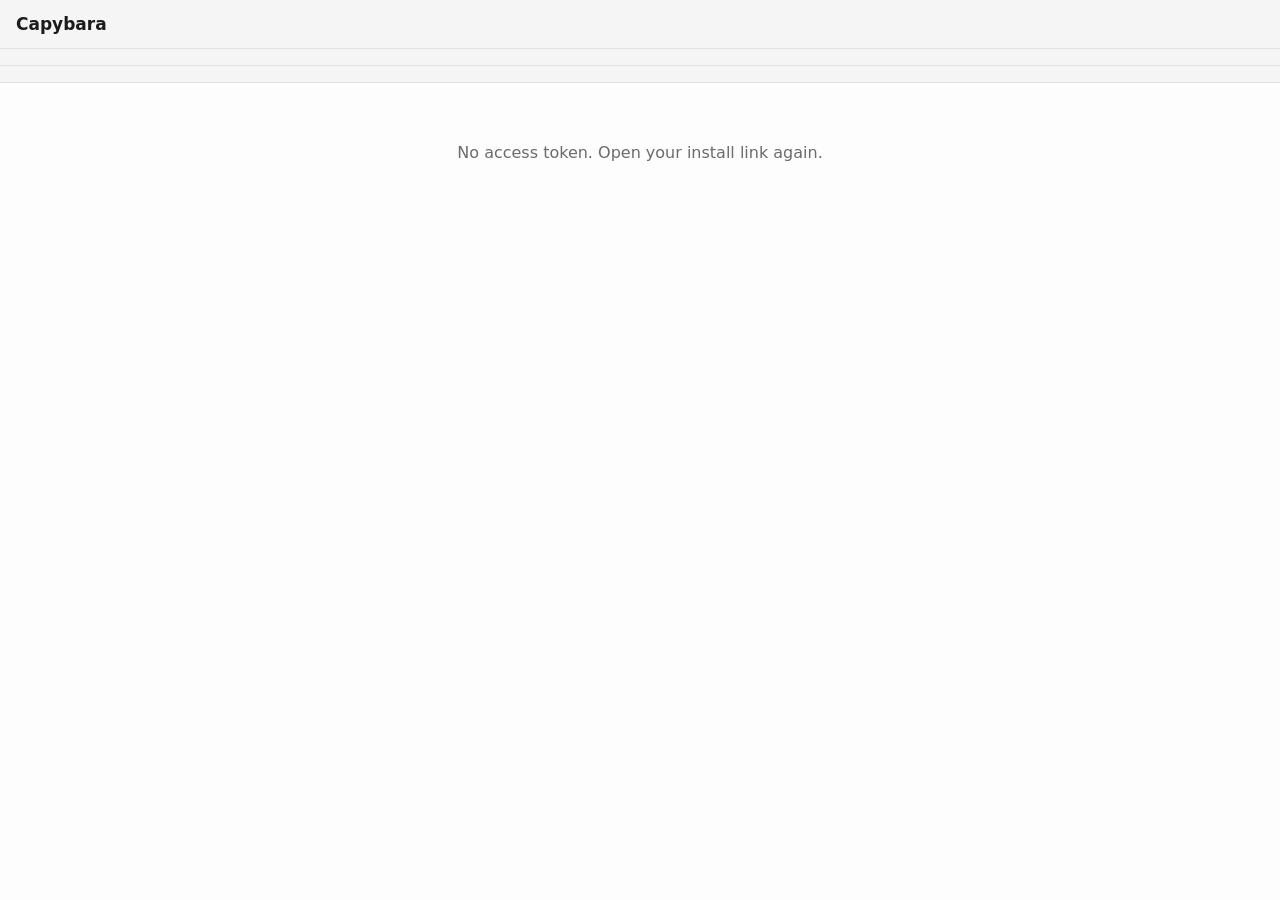
==== web/index.html @ 8b7e3c20 "Fix the three things AnkiDroid shows that the app did not All three found by comparing the app again" ====
<!doctype html>
<html lang="en">
<head>
<meta charset="utf-8" />
<meta name="viewport" content="width=device-width, initial-scale=1" />
<title>Capybara</title>
<link rel="stylesheet" href="theme.css" />
<style>
  /* Palette matches AnkiDroid's own night theme as closely as CSS reasonably
     allows: near-black surfaces at two elevations (toolbar/stats strip a shade
     lighter than the card body), the same new/learning/review color convention
     (blue/red/green), and the same button treatment (Again/Good/Easy solid-filled,
     Hard visually quieter). Light mode is a straight inversion for anyone who
     isn't in night mode — Anki supports both, so this does too. Color tokens and
     toolbar chrome live in theme.css, shared with scan.html. */
  #stats-strip {
    display: flex;
    gap: 16px;
    padding: 8px 16px;
    background: var(--bg-toolbar);
    border-bottom: 1px solid var(--border);
    font-size: 14px;
    font-variant-numeric: tabular-nums;
  }
  /* .new/.learning/.review/.pending moved to theme.css — stats.html's collection
     composition blocks need the same three colors, and the bug that made this
     class-not-container-scoped in the first place (see theme.css's own comment)
     applies just as much across pages as within one. */

  /* Deck list */
  .deck-row {
    display: flex;
    align-items: center;
    justify-content: space-between;
    padding: 16px 4px;
    border-bottom: 1px solid var(--border);
    cursor: pointer;
  }
  .deck-row:hover { background: var(--bg-toolbar); }

  /* The post-answer notice: what was just recorded, and the way back from it.
     Sits under the toolbar rather than floating over the card, because it must
     never cover the rating buttons on a short phone screen — the bar at the
     bottom is the one piece of UI that has to stay reachable at all times. */
  #notice {
    display: flex;
    align-items: center;
    gap: 12px;
    padding: 8px 16px;
    background: var(--bg-toolbar);
    color: var(--fg-muted);
    font-size: 14px;
    border-bottom: 1px solid var(--border);
  }
  #notice .notice-text { flex: 1; min-width: 0; }

  /* Spelling cards (the Capybara+ note type's second template). The dots show
     how many letters are coming, the way AnkiDroid's own spelling card does —
     enough of a hint to make a long word answerable without giving it away. */
  #spelling-dots {
    margin: 18px 0 8px;
    letter-spacing: 4px;
    color: var(--btn-again);
    font-size: 20px;
  }
  #spelling-input {
    width: 100%;
    box-sizing: border-box;
    margin-top: 12px;
    padding: 10px 12px;
    font-size: 20px;
    color: var(--fg);
    background: transparent;
    border: none;
    border-bottom: 2px solid var(--btn-good);
    border-radius: 0;
  }
  #spelling-input:focus { outline: none; }
  #spelling-verdict { font-weight: 600; margin-bottom: 4px; }
  #spelling-verdict.right { color: var(--btn-good); }
  #spelling-verdict.wrong { color: var(--btn-again); }
  .spelling-typed { color: var(--fg-muted); font-size: 14px; margin-bottom: 8px; }
  #notice.leech .notice-text { color: var(--btn-again, #c1554a); font-weight: 600; }
  #notice button {
    flex: none;
    padding: 6px 14px;
    font-size: 14px;
    border-radius: 6px;
    border: 1px solid var(--border);
    background: var(--bg-card);
    color: var(--fg);
    cursor: pointer;
  }
  .deck-name { font-size: 16px; }
  .deck-counts { display: flex; gap: 12px; font-size: 15px; font-variant-numeric: tabular-nums; }
  #session-footer {
    text-align: center;
    color: var(--fg-muted);
    font-size: 13px;
    padding: 20px 0;
  }
  #session-footer a { color: var(--fg-muted); text-decoration: underline; }

  /* Card */
  #card {
    padding: 32px 4px;
    text-align: center;
    min-height: 55vh;
    display: flex;
    flex-direction: column;
    gap: 10px;
  }
  #lemma { font-size: 30px; font-weight: 600; }
  #back { display: none; flex-direction: column; gap: 8px; }
  #back.visible { display: flex; }
  hr.divider { width: 100%; border: none; border-top: 1px solid var(--border); margin: 4px 0; }
  .translation { font-size: 22px; }
  .gloss { color: var(--fg-muted); }
  .pos { font-size: 13px; color: var(--fg-muted); font-style: italic; }
  .example { margin-top: 14px; }
  .example-translation { color: var(--fg-muted); font-size: 15px; }

  #answer-bar { position: fixed; bottom: 0; left: 0; right: 0; }
  #reveal-btn {
    width: 100%;
    padding: 18px;
    border: none;
    background: var(--btn-reveal);
    color: var(--btn-fg);
    font-size: 16px;
    cursor: pointer;
  }
  #rating-row { display: flex; }
  #rating-row button {
    flex: 1;
    border: none;
    padding: 10px 4px 16px;
    color: var(--btn-fg);
    font-size: 15px;
    cursor: pointer;
    display: flex;
    flex-direction: column;
    gap: 4px;
  }
  #rating-row .interval { font-size: 12px; opacity: 0.85; }
  .rating-again { background: var(--btn-again); }
  .rating-hard { background: var(--btn-hard-bg); color: var(--btn-hard-fg); }
  .rating-good { background: var(--btn-good); }
  .rating-easy { background: var(--btn-easy); }

  #tools-row { display: flex; gap: 8px; justify-content: center; margin-top: 20px; }
  #tools-row button {
    background: none;
    border: 1px solid var(--border);
    border-radius: 6px;
    color: var(--fg-muted);
    font-size: 13px;
    padding: 6px 12px;
    cursor: pointer;
  }

  #edit-form { display: none; flex-direction: column; gap: 10px; text-align: left; padding-top: 8px; }
  #edit-form.visible { display: flex; }
  #edit-form label { font-size: 12px; color: var(--fg-muted); }
  #edit-form input {
    width: 100%;
    padding: 9px;
    border-radius: 6px;
    border: 1px solid var(--border);
    background: var(--bg-page);
    color: var(--fg);
    font-size: 14px;
  }
  #edit-errors { color: var(--btn-again); font-size: 13px; }

  #empty, #error { text-align: center; padding: 60px 16px; color: var(--fg-muted); }

  /* Pronunciation (D18) — record-and-score instead of reveal-and-rate. */
  #pronunciation-control { margin: 24px 0; }
  .mic-btn {
    width: 84px;
    height: 84px;
    border-radius: 50%;
    border: none;
    font-size: 32px;
    cursor: pointer;
    background: var(--btn-good);
    color: var(--btn-fg);
  }
  .mic-btn.recording { background: var(--btn-again); }
  #pronunciation-status { color: var(--fg-muted); font-size: 13px; margin-top: 8px; }
  #pronunciation-result {
    margin: 16px 0;
    padding: 14px;
    border-radius: 8px;
    background: var(--bg-toolbar);
  }
  .bucket-label { font-size: 18px; font-weight: 700; letter-spacing: 0.04em; }
  #pronunciation-result.bucket-right .bucket-label { color: var(--stat-review); }
  #pronunciation-result.bucket-close .bucket-label { color: var(--btn-hard-fg); }
  #pronunciation-result.bucket-wrong .bucket-label { color: var(--btn-again); }
  #pronunciation-result .transcript { margin-top: 6px; font-style: italic; color: var(--fg-muted); }
  #pronunciation-error { color: var(--btn-again); font-size: 13px; margin-top: 8px; }
  #continue-btn {
    width: 100%;
    padding: 14px;
    border: none;
    border-radius: 8px;
    background: var(--btn-reveal);
    color: var(--btn-fg);
    font-size: 15px;
    cursor: pointer;
    margin-top: 8px;
  }
  .card-kind-badge {
    /* #card is a flex column with default align-items: stretch — without
       align-self here this stretches to the card's full width instead of
       sizing to its own text (caught by a Playwright screenshot showing a
       full-width pill instead of a small badge). */
    align-self: center;
    font-size: 11px;
    color: var(--fg-muted);
    border: 1px solid var(--border);
    border-radius: 4px;
    padding: 2px 8px;
    margin-bottom: 8px;
  }
</style>
</head>
<body>
<div id="toolbar">
  <button id="back-btn" class="icon-btn" hidden>←</button>
  <h1 id="title">Capybara</h1>
  <a id="scan-link" class="icon-btn" href="./scan.html" hidden>📷</a>
</div>
<div id="stats-strip" hidden></div>
<div id="notice" hidden></div>
<main id="content"><div id="loading" style="padding: 40px; text-align: center; color: var(--fg-muted)">Loading…</div></main>
<script src="https://telegram.org/js/telegram-web-app.js"></script>
<script type="module" src="app.js"></script>
</body>
</html>
---- web/theme.css ----
/* Shared across every page in web/ (index.html, scan.html) — the AnkiDroid-matched
 * palette and the toolbar chrome that looks identical wherever it appears.
 * Page-specific layout (deck list, card, rating row, scan results, …) stays in
 * each page's own <style> block; this file is only what would otherwise be copied
 * verbatim into a second <style> block and drift the first time one page's colors
 * changed and the other's didn't. */
:root {
  color-scheme: light dark;
  --bg-page: #fdfdfd;
  --bg-toolbar: #f5f5f5;
  --bg-card: #fdfdfd;
  --fg: #1b1b1b;
  --fg-muted: #6b6b6b;
  --border: #e0e0e0;
  --stat-new: #3b6ea5;
  --stat-learning: #c0392b;
  --stat-review: #1e8e5a;
  --btn-again: #c0392b;
  --btn-hard-bg: #ececeb;
  --btn-hard-fg: #8a6116;
  --btn-good: #1e8e5a;
  --btn-easy: #2471a3;
  --btn-reveal: #3b4a5a;
  --btn-fg: #ffffff;
}
@media (prefers-color-scheme: dark) {
  :root {
    --bg-page: #17181a;
    --bg-toolbar: #232428;
    --bg-card: #1c1d20;
    --fg: #e8e8ea;
    --fg-muted: #8b8b90;
    --border: #35363a;
    --stat-new: #6ea3e8;
    --stat-learning: #e0685c;
    --stat-review: #4fbf8a;
    --btn-again: #b23a2d;
    --btn-hard-bg: #2c2d31;
    --btn-hard-fg: #d9a441;
    --btn-good: #2e7d4f;
    --btn-easy: #2e6da4;
    --btn-reveal: #38424f;
    --btn-fg: #ffffff;
  }
}
* { box-sizing: border-box; }
body {
  margin: 0;
  font-family: -apple-system, system-ui, sans-serif;
  background: var(--bg-page);
  color: var(--fg);
  min-height: 100vh;
}
#toolbar {
  display: flex;
  align-items: center;
  justify-content: space-between;
  padding: 14px 16px;
  background: var(--bg-toolbar);
  border-bottom: 1px solid var(--border);
}
#toolbar .icon-btn {
  background: none;
  border: none;
  color: var(--fg);
  font-size: 20px;
  cursor: pointer;
  padding: 4px 8px;
  line-height: 1;
  text-decoration: none;
  display: inline-block;
}
/* `[hidden]` has to win over the `display` set above — a bare `.icon-btn` rule at
 * this specificity otherwise overrides the `hidden` attribute's own UA-stylesheet
 * `display: none`, which is exactly what silently broke back-button hiding the
 * first time this was written (caught by a Playwright screenshot showing "←" on
 * the deck-list screen where it should never appear). */
#toolbar .icon-btn[hidden] { display: none; }
#toolbar h1 { font-size: 17px; margin: 0; font-weight: 600; }
main { max-width: 480px; margin: 0 auto; padding: 0 16px; }

/* Shared new/learning/review color convention — index.html's stats strip and
 * deck-list counts, and stats.html's collection-composition blocks all use these
 * same three classes, so the rule has to apply to the class alone, not scoped to
 * one container (a bug the first render of this caught: scoped to #stats-strip
 * only, the deck list's identical spans rendered with no color at all). */
.new { color: var(--stat-new); }
.learning { color: var(--stat-learning); }
.review { color: var(--stat-review); }
/* A queued-but-not-yet-synced review count (offline, step 3 §6) — deliberately
 * not one of the three colors above, since it isn't a due-queue bucket. */
.pending { color: var(--fg-muted); margin-left: auto; }
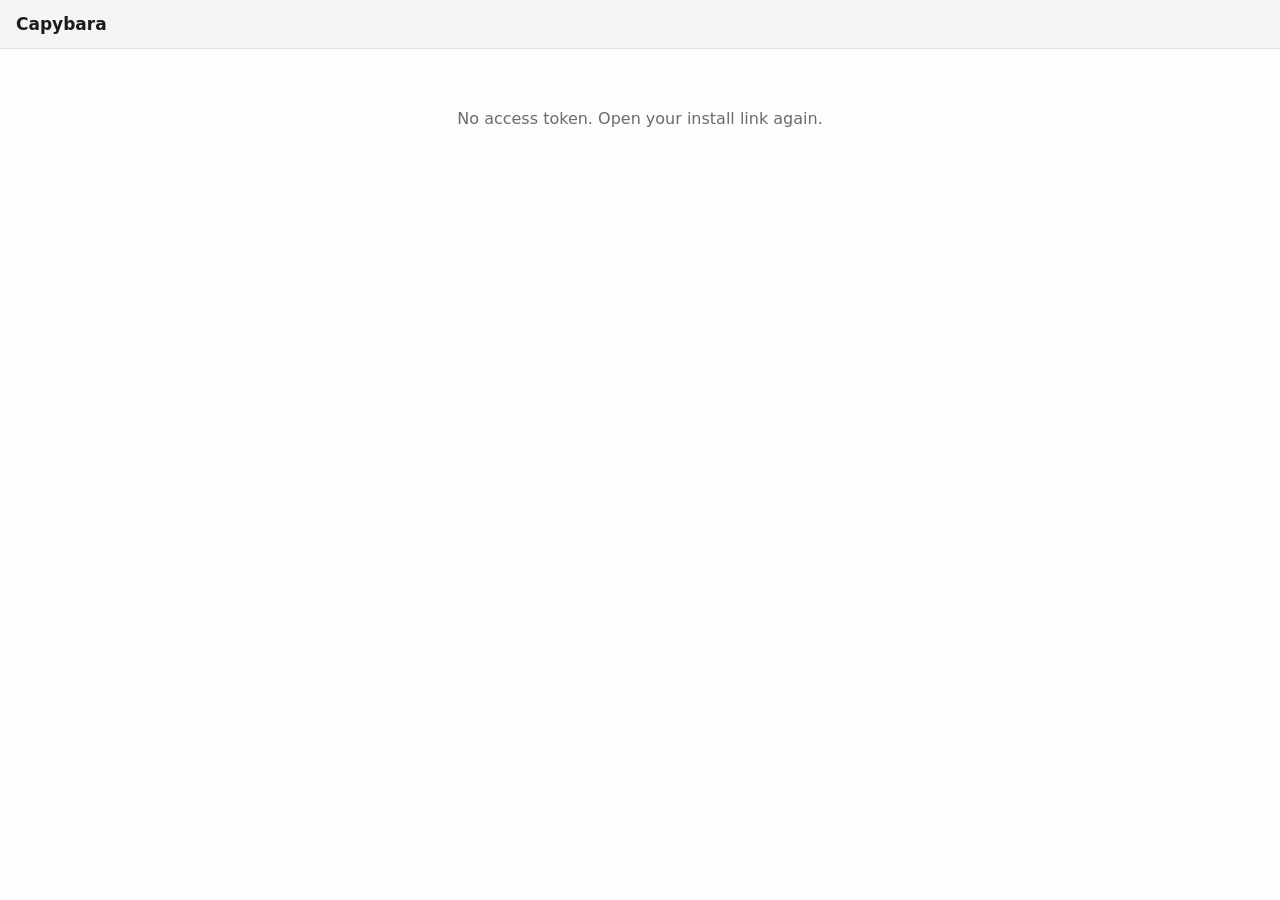
==== commit 801d6c33: "Group decks by person, and bring in Duolingo's encouragement layer Deck list: each person's decks (t" ====
--- a/web/index.html
+++ b/web/index.html
@@ -22,21 +22,89 @@
     font-size: 14px;
     font-variant-numeric: tabular-nums;
   }
+  /* `hidden` has to win over the display these two set -- an id rule's display
+     otherwise beats the attribute's own display:none, which left both showing as
+     empty bands above the deck list (the same trap theme.css notes for
+     .icon-btn). */
+  #stats-strip[hidden], #notice[hidden] { display: none; }
   /* .new/.learning/.review/.pending moved to theme.css — stats.html's collection
      composition blocks need the same three colors, and the bug that made this
      class-not-container-scoped in the first place (see theme.css's own comment)
      applies just as much across pages as within one. */
 
-  /* Deck list */
+  /* Deck list, grouped by person: each person's decks are the language they're
+     learning, and studying only your own group is what keeps the two schedules
+     apart (the collection is shared, one schedule per card). */
+  .person {
+    margin: 16px 0;
+    padding: 16px;
+    border: 2px solid var(--border);
+    border-radius: 16px;
+  }
+  .person-head { display: flex; align-items: center; gap: 12px; }
+  .avatar {
+    flex: none;
+    width: 44px;
+    height: 44px;
+    border-radius: 50%;
+    display: grid;
+    place-items: center;
+    font-size: 20px;
+    font-weight: 800;
+    color: #fff;
+    background: var(--duo-blue);
+  }
+  .person.partner .avatar { background: var(--duo-orange); }
+  .person-name { font-size: 18px; font-weight: 800; }
+  .person-sub { font-size: 13px; color: var(--fg-muted); }
+  .person-who { flex: 1; min-width: 0; }
+  .streak {
+    font-weight: 800;
+    font-size: 17px;
+    color: var(--duo-orange);
+    white-space: nowrap;
+  }
+  .streak.cold { color: var(--fg-muted); filter: grayscale(1); }
+  .goal { margin: 14px 0 4px; }
+  .goal-label {
+    display: flex;
+    justify-content: space-between;
+    font-size: 13px;
+    font-weight: 700;
+    color: var(--fg-muted);
+    margin-bottom: 6px;
+  }
+  .person .btn-3d { margin-top: 14px; }
+  .all-done { margin-top: 14px; text-align: center; font-weight: 700; color: var(--duo-green); }
+  .partner-toggle {
+    width: 100%;
+    margin-top: 10px;
+    background: none;
+    border: none;
+    color: var(--fg-muted);
+    font: inherit;
+    font-size: 13px;
+    font-weight: 700;
+    text-transform: uppercase;
+    letter-spacing: 0.6px;
+    cursor: pointer;
+  }
+  .partner-note { font-size: 12px; color: var(--fg-muted); margin: 8px 2px 0; }
   .deck-row {
     display: flex;
     align-items: center;
-    justify-content: space-between;
-    padding: 16px 4px;
-    border-bottom: 1px solid var(--border);
-    cursor: pointer;
-  }
-  .deck-row:hover { background: var(--bg-toolbar); }
+    gap: 12px;
+    margin-top: 10px;
+    padding: 12px 14px;
+    border: 2px solid var(--border);
+    border-bottom-width: 4px;
+    border-radius: 14px;
+    cursor: pointer;
+    transition: transform 80ms ease-out, border-bottom-width 80ms ease-out;
+    -webkit-tap-highlight-color: transparent;
+  }
+  .deck-row:active { transform: translateY(2px); border-bottom-width: 2px; }
+  .deck-icon { font-size: 22px; width: 28px; text-align: center; }
 
   /* The post-answer notice: what was just recorded, and the way back from it.
      Sits under the toolbar rather than floating over the card, because it must
@@ -54,13 +122,23 @@
   }
   #notice .notice-text { flex: 1; min-width: 0; }
 
-  /* Spelling cards (the Capybara+ note type's second template). The dots show
-     how many letters are coming, the way AnkiDroid's own spelling card does —
-     enough of a hint to make a long word answerable without giving it away. */
+  /* Spelling cards (the Capybara+ note type's second template). */
+  #spelling-answer {
+    margin: 12px 0 4px;
+    font-size: 30px;
+    font-weight: 700;
+    color: var(--btn-good);
+  }
+  /* The letter-count dots AnkiDroid's own type-in-the-answer widget shows
+     before you type — reviewer chrome, not template content, but real: a
+     screenshot of the actual app is what put this back after an earlier pass
+     removed it as guessed-at UI. Its own token rather than reusing --btn-again
+     — it's a typing hint, not a rating color, and reusing one would tie two
+     unrelated meanings together the moment either needed to change. */
   #spelling-dots {
     margin: 18px 0 8px;
     letter-spacing: 4px;
-    color: var(--btn-again);
+    color: var(--type-hint);
     font-size: 20px;
   }
   #spelling-input {
@@ -76,10 +154,8 @@
     border-radius: 0;
   }
   #spelling-input:focus { outline: none; }
-  #spelling-verdict { font-weight: 600; margin-bottom: 4px; }
-  #spelling-verdict.right { color: var(--btn-good); }
-  #spelling-verdict.wrong { color: var(--btn-again); }
-  .spelling-typed { color: var(--fg-muted); font-size: 14px; margin-bottom: 8px; }
+  /* #spelling-verdict is a .verdict-banner (below); only its spacing is local. */
+  #spelling-verdict { margin: 0 -4px 8px; }
   #notice.leech .notice-text { color: var(--btn-again, #c1554a); font-weight: 600; }
   #notice button {
     flex: none;
@@ -91,7 +167,7 @@
     color: var(--fg);
     cursor: pointer;
   }
-  .deck-name { font-size: 16px; }
+  .deck-name { flex: 1; min-width: 0; font-size: 16px; font-weight: 700; }
   .deck-counts { display: flex; gap: 12px; font-size: 15px; font-variant-numeric: tabular-nums; }
   #session-footer {
     text-align: center;
@@ -120,31 +196,76 @@
   .example { margin-top: 14px; }
   .example-translation { color: var(--fg-muted); font-size: 15px; }
 
-  #answer-bar { position: fixed; bottom: 0; left: 0; right: 0; }
-  #reveal-btn {
-    width: 100%;
-    padding: 18px;
-    border: none;
-    background: var(--btn-reveal);
-    color: var(--btn-fg);
-    font-size: 16px;
-    cursor: pointer;
-  }
-  #rating-row { display: flex; }
+  /* The session's progress, Duolingo-style: a thick bar across the top that
+     fills as cards are answered. */
+  #session-progress { margin: 14px 0 0; }
+
+  #answer-bar {
+    position: fixed;
+    bottom: 0;
+    left: 0;
+    right: 0;
+    padding: 12px 16px calc(16px + env(safe-area-inset-bottom));
+    background: var(--bg-page);
+    border-top: 2px solid var(--border);
+  }
+  #answer-bar > * { max-width: 480px; margin: 0 auto; }
+  #rating-row { display: flex; gap: 8px; }
   #rating-row button {
     flex: 1;
     border: none;
-    padding: 10px 4px 16px;
+    border-radius: 14px;
+    padding: 8px 4px 10px;
     color: var(--btn-fg);
+    font: inherit;
     font-size: 15px;
+    font-weight: 800;
     cursor: pointer;
     display: flex;
     flex-direction: column;
-    gap: 4px;
-  }
-  #rating-row .interval { font-size: 12px; opacity: 0.85; }
+    gap: 2px;
+    box-shadow: 0 var(--press-depth) 0 rgba(0, 0, 0, 0.28);
+    transition: transform 80ms ease-out, box-shadow 80ms ease-out;
+    -webkit-tap-highlight-color: transparent;
+  }
+  #rating-row button:active { transform: translateY(var(--press-depth)); box-shadow: 0 0 0 transparent; }
+  #rating-row .interval { font-size: 12px; font-weight: 600; opacity: 0.85; }
+  /* Room under the card for the fixed answer bar, so nothing scrolls behind it. */
+  #card { padding-bottom: 120px; }
+
+  /* Right/wrong banner for the cards that check an answer (spelling,
+     pronunciation): slides up from the bottom, green or red, like Duolingo's. */
+  .verdict-banner {
+    margin: 16px -4px 0;
+    padding: 14px 16px;
+    border-radius: 14px;
+    font-size: 18px;
+    font-weight: 800;
+    text-align: left;
+    animation: slide-up 200ms ease-out;
+  }
+  .verdict-banner.right { background: color-mix(in srgb, var(--duo-green) 18%, transparent); color: var(--duo-green-shadow); }
+  .verdict-banner.wrong { background: color-mix(in srgb, var(--duo-red) 16%, transparent); color: var(--duo-red); }
+  .verdict-banner .sub { font-size: 14px; font-weight: 600; margin-top: 4px; color: var(--fg); }
+  @keyframes slide-up { from { transform: translateY(24px); opacity: 0; } to { transform: none; opacity: 1; } }
+
+  /* End of a session: what you did, then back to the list. */
+  #complete { text-align: center; padding: 40px 0 24px; animation: pop-in 300ms ease-out; }
+  #complete .hero { font-size: 72px; line-height: 1; }
+  #complete h2 { font-size: 26px; font-weight: 800; color: var(--duo-gold); margin: 16px 0 24px; }
+  .tiles { display: flex; gap: 10px; margin-bottom: 20px; }
+  .tile { flex: 1; border: 2px solid var(--tile); border-radius: 14px; overflow: hidden; }
+  .tile .tile-label { background: var(--tile); color: #fff; font-size: 11px; font-weight: 800; letter-spacing: 0.6px; padding: 4px 0; text-transform: uppercase; }
+  .tile .tile-value { font-size: 20px; font-weight: 800; padding: 10px 0; color: var(--tile); }
+  .tile.cards { --tile: var(--duo-gold); }
+  .tile.accuracy { --tile: var(--duo-green); }
+  .tile.time { --tile: var(--duo-blue); }
+  #complete .streak-line { font-size: 18px; font-weight: 800; color: var(--duo-orange); margin-bottom: 24px; }
+  @keyframes pop-in { from { transform: scale(0.9); opacity: 0; } to { transform: none; opacity: 1; } }
   .rating-again { background: var(--btn-again); }
-  .rating-hard { background: var(--btn-hard-bg); color: var(--btn-hard-fg); }
+  /* Scoped under #rating-row so it outranks that rule's white text, which
+     otherwise left "Hard" unreadable on its light face in light mode. */
+  #rating-row .rating-hard { background: var(--btn-hard-bg); color: var(--btn-hard-fg); }
   .rating-good { background: var(--btn-good); }
   .rating-easy { background: var(--btn-easy); }
 
@@ -201,29 +322,17 @@
   #pronunciation-result.bucket-wrong .bucket-label { color: var(--btn-again); }
   #pronunciation-result .transcript { margin-top: 6px; font-style: italic; color: var(--fg-muted); }
   #pronunciation-error { color: var(--btn-again); font-size: 13px; margin-top: 8px; }
-  #continue-btn {
-    width: 100%;
-    padding: 14px;
-    border: none;
-    border-radius: 8px;
-    background: var(--btn-reveal);
-    color: var(--btn-fg);
-    font-size: 15px;
-    cursor: pointer;
-    margin-top: 8px;
-  }
+  #continue-btn { margin-top: 8px; }
+  /* Matches the real Capybara+ Spelling template's `.label` exactly (plain
+     uppercase, letter-spaced, no border) — a bordered pill was this app's
+     own invention before a real AnkiDroid screenshot showed there isn't
+     one. */
   .card-kind-badge {
-    /* #card is a flex column with default align-items: stretch — without
-       align-self here this stretches to the card's full width instead of
-       sizing to its own text (caught by a Playwright screenshot showing a
-       full-width pill instead of a small badge). */
-    align-self: center;
-    font-size: 11px;
-    color: var(--fg-muted);
-    border: 1px solid var(--border);
-    border-radius: 4px;
-    padding: 2px 8px;
-    margin-bottom: 8px;
+    font-size: 13px;
+    text-transform: uppercase;
+    letter-spacing: 1px;
+    color: var(--fg-muted);
+    margin-bottom: 10px;
   }
 </style>
 </head>
@@ -231,7 +340,9 @@
 <div id="toolbar">
   <button id="back-btn" class="icon-btn" hidden>←</button>
   <h1 id="title">Capybara</h1>
+  <button id="add-link" class="icon-btn" hidden>➕</button>
   <a id="scan-link" class="icon-btn" href="./scan.html" hidden>📷</a>
+  <button id="settings-link" class="icon-btn" hidden>⚙️</button>
 </div>
 <div id="stats-strip" hidden></div>
 <div id="notice" hidden></div>
--- a/web/theme.css
+++ b/web/theme.css
@@ -22,6 +22,21 @@
   --btn-easy: #2471a3;
   --btn-reveal: #3b4a5a;
   --btn-fg: #ffffff;
+  /* AnkiDroid's own type-in-the-answer letter-count hint, magenta in both of
+     its themes — index.html's #spelling-dots. */
+  --type-hint: #c2185b;
+  /* Duolingo's published palette, for the encouragement layer only -- streaks,
+     the daily goal, progress, primary actions and celebration. The rating colours
+     above stay AnkiDroid's: those are semantic, and swapping them would make a
+     familiar interface unreadable at a glance. */
+  --duo-green: #58cc02;
+  --duo-green-shadow: #58a700;
+  --duo-blue: #1cb0f6;
+  --duo-blue-shadow: #1899d6;
+  --duo-orange: #ff9600;
+  --duo-gold: #ffc800;
+  --duo-red: #ff4b4b;
+  --press-depth: 4px;
 }
 @media (prefers-color-scheme: dark) {
   :root {
@@ -41,12 +56,15 @@
     --btn-easy: #2e6da4;
     --btn-reveal: #38424f;
     --btn-fg: #ffffff;
+    --type-hint: #e56fa8;
   }
 }
 * { box-sizing: border-box; }
 body {
   margin: 0;
-  font-family: -apple-system, system-ui, sans-serif;
+  /* Rounded where the platform has one (Duolingo's type is a rounded sans);
+     nothing is downloaded -- this app has to work offline. */
+  font-family: ui-rounded, "SF Pro Rounded", "Nunito", "Varela Round", -apple-system, system-ui, sans-serif;
   background: var(--bg-page);
   color: var(--fg);
   min-height: 100vh;
@@ -90,3 +108,47 @@
 /* A queued-but-not-yet-synced review count (offline, step 3 §6) — deliberately
  * not one of the three colors above, since it isn't a due-queue bucket. */
 .pending { color: var(--fg-muted); margin-left: auto; }
+
+/* Duolingo's "pressable" button: a solid face over a darker ledge that the face
+ * sinks into when tapped. Box-shadow rather than a border so pressing it never
+ * shifts the layout around it. Colour comes from --btn-face / --btn-ledge. */
+.btn-3d {
+  --btn-face: var(--duo-green);
+  --btn-ledge: var(--duo-green-shadow);
+  display: block;
+  width: 100%;
+  padding: 14px 20px;
+  border: none;
+  border-radius: 16px;
+  background: var(--btn-face);
+  color: #fff;
+  font: inherit;
+  font-size: 16px;
+  font-weight: 800;
+  letter-spacing: 0.8px;
+  text-transform: uppercase;
+  cursor: pointer;
+  box-shadow: 0 var(--press-depth) 0 var(--btn-ledge);
+  transition: transform 80ms ease-out, box-shadow 80ms ease-out, filter 80ms;
+  -webkit-tap-highlight-color: transparent;
+}
+.btn-3d:active { transform: translateY(var(--press-depth)); box-shadow: 0 0 0 var(--btn-ledge); }
+.btn-3d:disabled { filter: grayscale(1) opacity(0.5); cursor: default; }
+.btn-3d.blue { --btn-face: var(--duo-blue); --btn-ledge: var(--duo-blue-shadow); }
+
+/* A thick rounded progress bar with a light sheen along its top edge. */
+.progress {
+  height: 16px;
+  border-radius: 8px;
+  background: var(--border);
+  overflow: hidden;
+}
+.progress > span {
+  display: block;
+  height: 100%;
+  border-radius: 8px;
+  background: var(--duo-green);
+  box-shadow: inset 0 4px 0 -1px rgba(255, 255, 255, 0.3);
+  transition: width 300ms ease-out;
+}
+.progress.gold > span { background: var(--duo-gold); }
